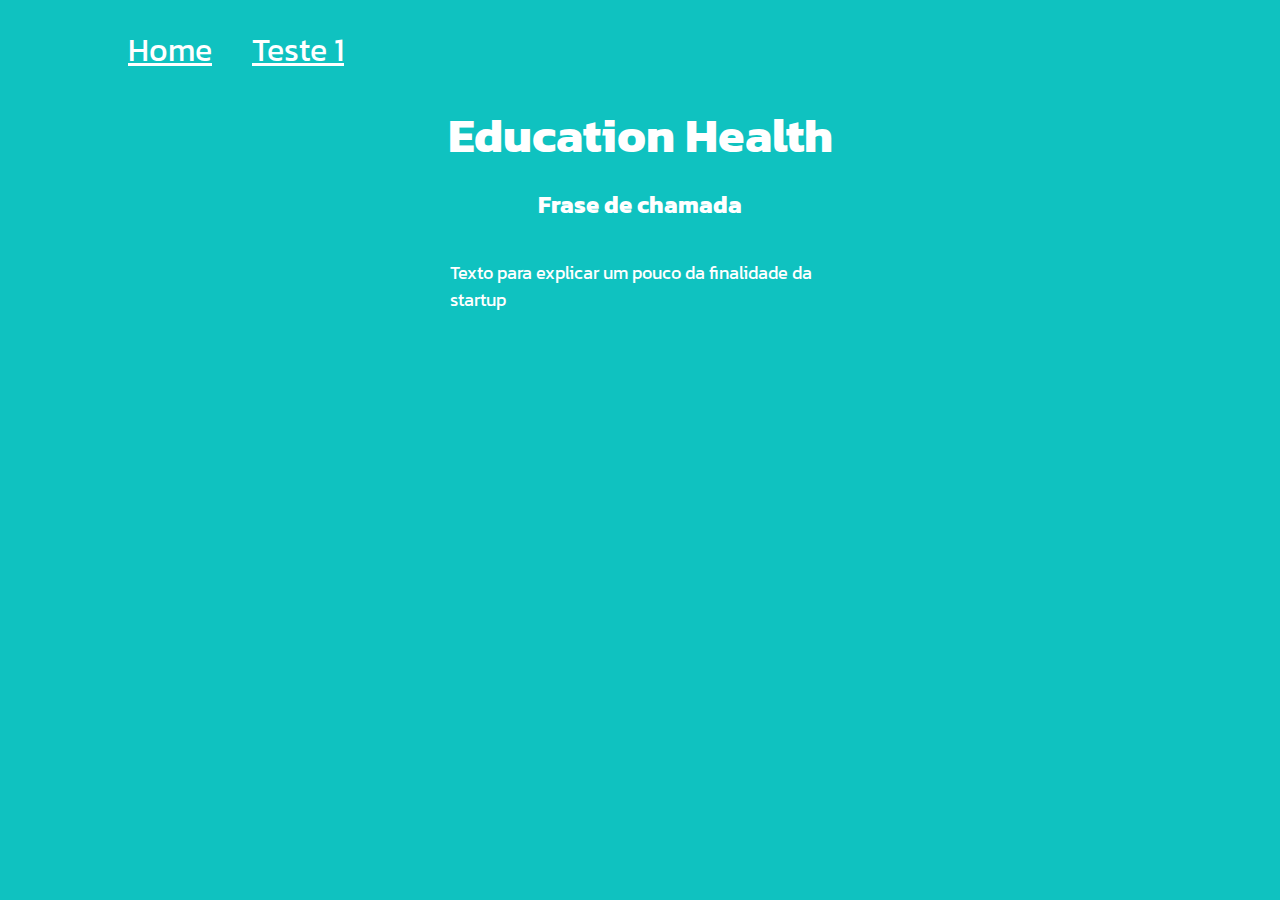
==== index.html @ 19575ce1 "Pending changes exported from your codespace" ====
<!DOCTYPE html>
<html lang="pt-br">
<head>
    <meta charset="UTF-8">
    <meta http-equiv="X-UA-Compatible" content="IE=edge">
    <meta name="viewport" content="width=device-width, initial-scale=1.0">
    <title>Education Health</title>
    <link rel="stylesheet" href ="./styles/style.css">
</head>
<body>
    <header class="cabecalho">
        <nav class="cabecalho__menu">
            <a class="cabecalho__menu__link" href="index.html">
                Home
            </a>
            <a class="cabecalho__menu__link" href="pagina2.html">
                Teste 1
            </a>
        </nav>

    </header>
    <main class="apresentacao">
        <section class="apresentacao__conteudo">
            <h1 class="apresentacao__conteudo__titulo">
                Education Health
            </h1>
            <h2 class="apresentacao__conteudo__sub">
                Frase de chamada
            </h2>
            <p class="textos">
                Texto para explicar um pouco da finalidade da startup
            </p>
        </section>
    </main>
</body>
</html>
---- styles/style.css ----
@import url('https://fonts.googleapis.com/css2?family=Kanit&display=swap');


:root {
    --cor-primaria: #0FC2C0;
    --cor-secundaria: #0CABA8;
    --cor-terciaria: #FFFFFF;

    --font-principal:'Kanit', sans-serif;
}

* {
    margin: 0;
    padding: 0;

}

body {
    background-color: var(--cor-primaria);
    box-sizing: border-box;

}

.cabecalho {
    padding: 2% 0% 0% 10%;
}

.cabecalho__menu{
    display:flex;
    gap: 2.5em;

}
.cabecalho__menu__link{
    color: var(--cor-terciaria);
    font-family: var(--font-principal);
    font-size: 2rem;
    font-weight: 400;
}

.titulo-destaque{
    color: var(--cor-terciaria)
}

.apresentacao{
    padding: 2% 10%;
    display: flex;
    align-items:center;
    gap: 5.1em;
    justify-content: center;
}

.apresentacao__conteudo{
    display: flex;
    flex-direction: column;
    gap: 1em;
}

.apresentacao__conteudo__titulo{
    font-size: 3rem;
    font-family: var(--font-principal);
    color: #FFFFFF;
    text-align: center;
}
.apresentacao__conteudo__sub{
    font-size: 1.5rem;
    font-family: var(--font-principal);
    color: #FFFFFF;
    text-align:center;
    
}

.textos{
    padding: 5%;
    font-family: var(--font-principal);
    color: var(--cor-terciaria);
    font-size: large;
}
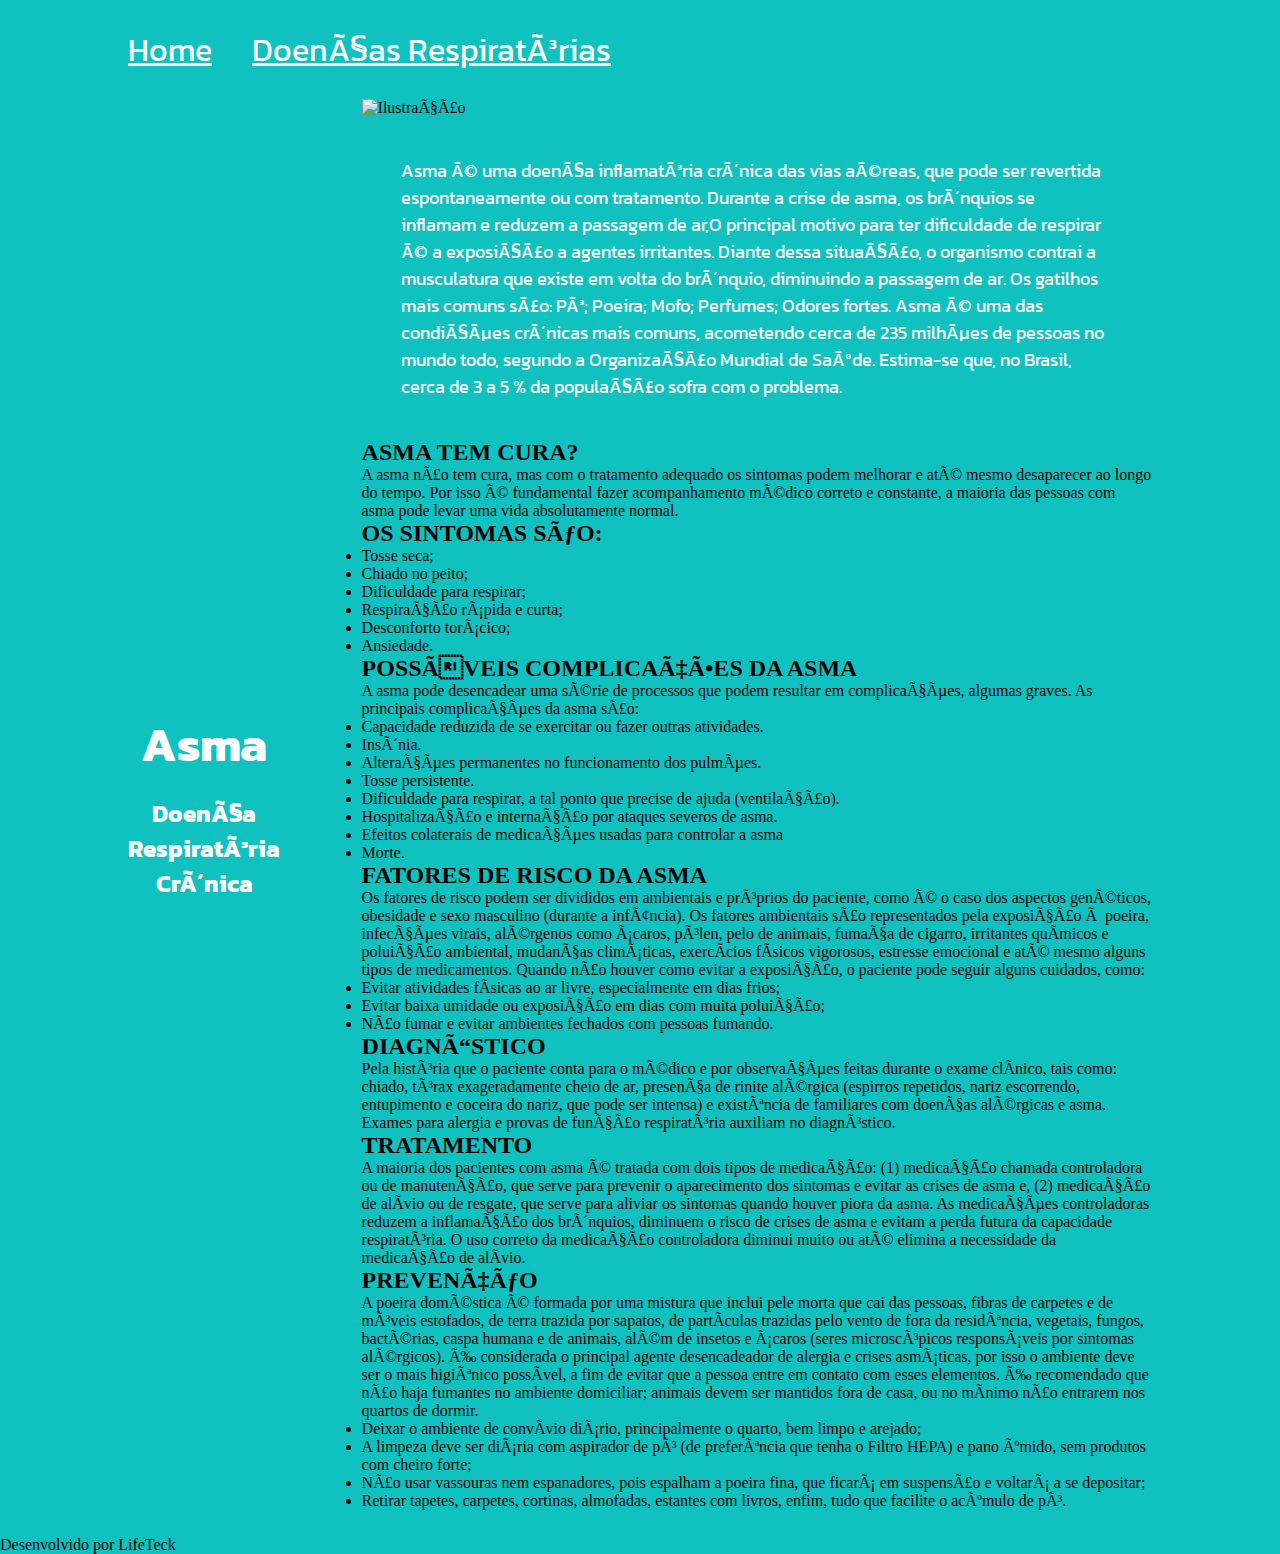
==== commit 66ab3916: "Update index.html" ====
--- a/index.html
+++ b/index.html
@@ -1,11 +1,12 @@
 <!DOCTYPE html>
-<html lang="pt-br">
+<html lang="pt-br>
 <head>
     <meta charset="UTF-8">
     <meta http-equiv="X-UA-Compatible" content="IE=edge">
     <meta name="viewport" content="width=device-width, initial-scale=1.0">
-    <title>Education Health</title>
-    <link rel="stylesheet" href ="./styles/style.css">
+    <title>Asma</title>
+    <link rel="icon" type="image/x-icon" href="./assets/logo favicon.png"">
+    <link rel="stylesheet" href="./styles/style.css">
 </head>
 <body>
     <header class="cabecalho">
@@ -14,7 +15,7 @@
                 Home
             </a>
             <a class="cabecalho__menu__link" href="pagina2.html">
-                Teste 1
+                Doenças Respiratórias
             </a>
         </nav>
 
@@ -22,15 +23,111 @@
     <main class="apresentacao">
         <section class="apresentacao__conteudo">
             <h1 class="apresentacao__conteudo__titulo">
-                Education Health
+                Asma
             </h1>
             <h2 class="apresentacao__conteudo__sub">
-                Frase de chamada
+                Doença Respiratória Crônica
             </h2>
+
+        </section>
+        <div class="imagem-texto">
+            <figure class="imagem-ilustracao">
+                <img src="./assets/asmalogostart.png" alt="Ilustração">
+            </figure>
             <p class="textos">
-                Texto para explicar um pouco da finalidade da startup
+                Asma é uma doença inflamatória crônica das vias aéreas, que pode ser revertida espontaneamente ou com tratamento. Durante a crise de asma, os brônquios se inflamam e reduzem a passagem de ar,O principal motivo para ter dificuldade de respirar é a exposição a agentes irritantes. Diante dessa situação, o organismo contrai a musculatura que existe em volta do brônquio, diminuindo a passagem de ar. Os gatilhos mais comuns são:
+                Pó;
+                Poeira;
+                Mofo;
+                Perfumes;
+                Odores fortes.
+                Asma é uma das condições crônicas mais comuns, acometendo cerca de 235 milhões de pessoas no mundo todo, segundo a Organização Mundial de Saúde. Estima-se que, no Brasil, cerca de 3 a 5 % da população sofra com o problema.
             </p>
-        </section>
+            <div class="metade-lado">
+                <section class="pergunta-resposta">
+                    <h2 class="pergunta">
+                        ASMA TEM CURA?
+                    </h2>
+                    <p class="resposta">
+                        A asma não tem cura, mas com o tratamento adequado os sintomas podem melhorar e até mesmo desaparecer ao longo do tempo. Por isso é fundamental fazer acompanhamento médico correto e constante, a maioria das pessoas com asma pode levar uma vida absolutamente normal.
+                    </p>
+                </section>
+                <section class="pergunta-resposta">
+                    <h2 class="pergunta">
+                        OS SINTOMAS SÃO:
+                    </h2>
+                    <ul class="lista-sintomas">
+                        <li>Tosse seca;</li>
+                        <li>Chiado no peito;</li>
+                        <li>Dificuldade para respirar;</li>
+                        <li>Respiração rápida e curta;</li>
+                        <li>Desconforto torácico;</li>
+                        <li>Ansiedade.</li>
+                        </ul>
+                </section>
+            </div>
+            <div class="metade-explicacao">
+                <section class="pergunta-resposta">
+                    <h2 class="pergunta">
+                        POSSÍVEIS COMPLICAÇÕES DA ASMA
+                    </h2>
+                    <p class="resposta">
+                        A asma pode desencadear uma série de processos que podem resultar em complicações, algumas graves. As principais complicações da asma são:
+                    </p>
+                    <ul class="lista-explicacao">
+                        <li>Capacidade reduzida de se exercitar ou fazer outras atividades.</li>
+                        <li>Insônia.</li>
+                        <li>Alterações permanentes no funcionamento dos pulmões.</li>
+                        <li>Tosse persistente.</li>
+                        <li>Dificuldade para respirar, a tal ponto que precise de ajuda (ventilação).</li>
+                        <li>Hospitalização e internação por ataques severos de asma.</li>
+                        <li>Efeitos colaterais de medicações usadas para controlar a asma</li>
+                        <li>Morte.</li>
+                    </ul>
+                    <section class="pergunta-resposta">
+                        <h2 class="pergunta">
+                            FATORES DE RISCO DA ASMA
+                        </h2>
+                        <p class="resposta">
+                            Os fatores de risco podem ser divididos em ambientais e próprios do paciente, como é o caso dos aspectos genéticos, obesidade e sexo masculino (durante a infância). Os fatores ambientais são representados pela exposição à poeira, infecções virais, alérgenos como ácaros, pólen, pelo de animais, fumaça de cigarro, irritantes químicos e poluição ambiental, mudanças climáticas, exercícios físicos vigorosos, estresse emocional e até mesmo alguns tipos de medicamentos. Quando não houver como evitar a exposição, o paciente pode seguir alguns cuidados, como:
+                        </p>
+                        <ul class="lista-explicacao">
+                            <li>Evitar atividades físicas ao ar livre, especialmente em dias frios;</li>
+                            <li>Evitar baixa umidade ou exposição em dias com muita poluição;</li>
+                            <li>Não fumar e evitar ambientes fechados com pessoas fumando.</li>
+                        </ul>
+                        <h2 class="pergunta">
+                            DIAGNÓSTICO
+                        </h2>
+                        <p class="resposta">
+                            Pela história que o paciente conta para o médico e por observações feitas durante o exame clínico, tais como: chiado, tórax exageradamente cheio de ar, presença de rinite alérgica (espirros repetidos, nariz escorrendo, entupimento e coceira do nariz, que pode ser intensa) e existência de familiares com doenças alérgicas e asma. Exames para alergia e provas de função respiratória auxiliam no diagnóstico.
+                        </p>
+                        <h2 class="pergunta">
+                            TRATAMENTO
+                        </h2>
+                        <p class="resposta">
+                            A maioria dos pacientes com asma é tratada com dois tipos de medicação: (1) medicação chamada controladora ou de manutenção, que serve para prevenir o aparecimento dos sintomas e evitar as crises de asma e, (2) medicação de alívio ou de resgate, que serve para aliviar os sintomas quando houver piora da asma. As medicações controladoras reduzem a inflamação dos brônquios, diminuem o risco de crises de asma e evitam a perda futura da  capacidade respiratória. O uso correto da medicação controladora diminui muito ou até elimina a necessidade da medicação de alívio.
+                        </p>
+                        <h2 class="pergunta">
+                            PREVENÇÃO
+                        </h2>
+                        <p class="resposta">
+                            A poeira doméstica é formada por uma mistura que inclui pele morta que cai das pessoas, fibras de carpetes e de móveis estofados, de terra trazida por sapatos, de partículas trazidas pelo vento de fora da residência, vegetais, fungos, bactérias, caspa humana e de animais, além de insetos e ácaros (seres microscópicos responsáveis por sintomas alérgicos). É considerada o principal agente desencadeador de alergia e crises asmáticas, por isso o ambiente deve ser o mais higiênico possível, a fim de evitar que a pessoa entre em contato com esses elementos. É recomendado que não haja fumantes no ambiente domiciliar; animais devem ser mantidos fora de casa, ou no mínimo não entrarem nos quartos de dormir.
+                        </p>
+                        <ul class="lista-explicacao">
+                            <li>Deixar o ambiente de convívio diário, principalmente o quarto, bem limpo e arejado;</li>
+                            <li>A limpeza deve ser diária com aspirador de pó (de preferência que tenha o Filtro HEPA) e pano úmido, sem produtos com cheiro forte;</li>
+                            <li>Não usar vassouras nem espanadores, pois espalham a poeira fina, que ficará em suspensão e voltará a se depositar;</li>
+                            <li>Retirar tapetes, carpetes, cortinas, almofadas, estantes com livros, enfim, tudo que facilite o acúmulo de pó.</li>
+                        </ul>
+                    </section>
+                </section>
+            </div>
+
+        </div>
     </main>
+    <footer class="rodape">
+        <p>Desenvolvido por LifeTeck</p>
+    </footer>
 </body>
-</html>+</html>
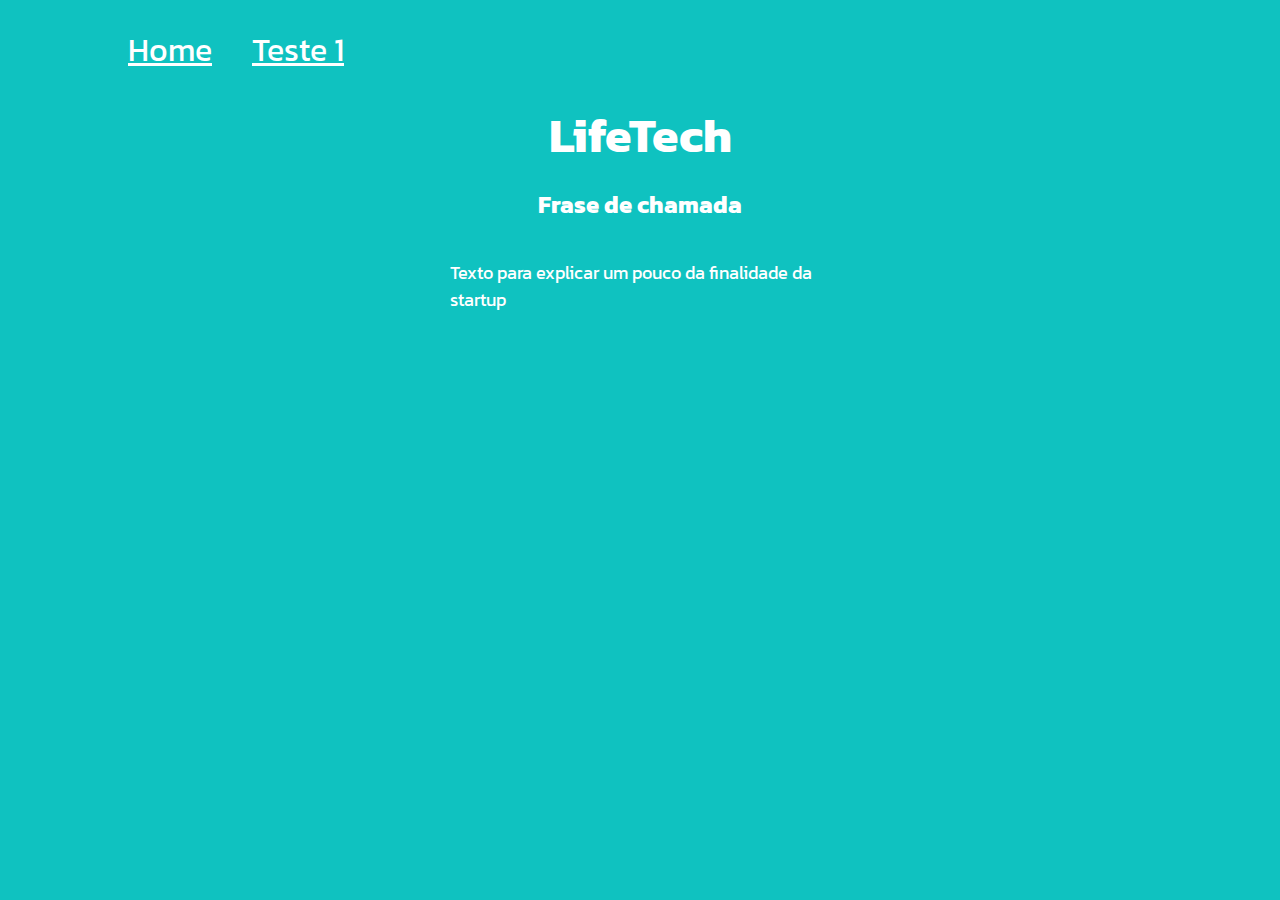
==== commit ef157fb2: "Update index.html" ====
--- a/index.html
+++ b/index.html
@@ -1,12 +1,12 @@
 <!DOCTYPE html>
-<html lang="pt-br>
+<html lang="pt-br">
 <head>
     <meta charset="UTF-8">
     <meta http-equiv="X-UA-Compatible" content="IE=edge">
     <meta name="viewport" content="width=device-width, initial-scale=1.0">
-    <title>Asma</title>
-    <link rel="icon" type="image/x-icon" href="./assets/logo favicon.png"">
-    <link rel="stylesheet" href="./styles/style.css">
+    <title>Life Teck</title>
+    <link rel="icon" type="image/x-icon" href="./assets/logo favicon.png">
+    <link rel="stylesheet" href ="./styles/style.css">
 </head>
 <body>
     <header class="cabecalho">
@@ -15,7 +15,7 @@
                 Home
             </a>
             <a class="cabecalho__menu__link" href="pagina2.html">
-                Doenças Respiratórias
+                Teste 1
             </a>
         </nav>
 
@@ -23,111 +23,15 @@
     <main class="apresentacao">
         <section class="apresentacao__conteudo">
             <h1 class="apresentacao__conteudo__titulo">
-                Asma
+                LifeTech
             </h1>
             <h2 class="apresentacao__conteudo__sub">
-                Doença Respiratória Crônica
+                Frase de chamada
             </h2>
-
+            <p class="textos">
+                Texto para explicar um pouco da finalidade da startup
+            </p>
         </section>
-        <div class="imagem-texto">
-            <figure class="imagem-ilustracao">
-                <img src="./assets/asmalogostart.png" alt="Ilustração">
-            </figure>
-            <p class="textos">
-                Asma é uma doença inflamatória crônica das vias aéreas, que pode ser revertida espontaneamente ou com tratamento. Durante a crise de asma, os brônquios se inflamam e reduzem a passagem de ar,O principal motivo para ter dificuldade de respirar é a exposição a agentes irritantes. Diante dessa situação, o organismo contrai a musculatura que existe em volta do brônquio, diminuindo a passagem de ar. Os gatilhos mais comuns são:
-                Pó;
-                Poeira;
-                Mofo;
-                Perfumes;
-                Odores fortes.
-                Asma é uma das condições crônicas mais comuns, acometendo cerca de 235 milhões de pessoas no mundo todo, segundo a Organização Mundial de Saúde. Estima-se que, no Brasil, cerca de 3 a 5 % da população sofra com o problema.
-            </p>
-            <div class="metade-lado">
-                <section class="pergunta-resposta">
-                    <h2 class="pergunta">
-                        ASMA TEM CURA?
-                    </h2>
-                    <p class="resposta">
-                        A asma não tem cura, mas com o tratamento adequado os sintomas podem melhorar e até mesmo desaparecer ao longo do tempo. Por isso é fundamental fazer acompanhamento médico correto e constante, a maioria das pessoas com asma pode levar uma vida absolutamente normal.
-                    </p>
-                </section>
-                <section class="pergunta-resposta">
-                    <h2 class="pergunta">
-                        OS SINTOMAS SÃO:
-                    </h2>
-                    <ul class="lista-sintomas">
-                        <li>Tosse seca;</li>
-                        <li>Chiado no peito;</li>
-                        <li>Dificuldade para respirar;</li>
-                        <li>Respiração rápida e curta;</li>
-                        <li>Desconforto torácico;</li>
-                        <li>Ansiedade.</li>
-                        </ul>
-                </section>
-            </div>
-            <div class="metade-explicacao">
-                <section class="pergunta-resposta">
-                    <h2 class="pergunta">
-                        POSSÍVEIS COMPLICAÇÕES DA ASMA
-                    </h2>
-                    <p class="resposta">
-                        A asma pode desencadear uma série de processos que podem resultar em complicações, algumas graves. As principais complicações da asma são:
-                    </p>
-                    <ul class="lista-explicacao">
-                        <li>Capacidade reduzida de se exercitar ou fazer outras atividades.</li>
-                        <li>Insônia.</li>
-                        <li>Alterações permanentes no funcionamento dos pulmões.</li>
-                        <li>Tosse persistente.</li>
-                        <li>Dificuldade para respirar, a tal ponto que precise de ajuda (ventilação).</li>
-                        <li>Hospitalização e internação por ataques severos de asma.</li>
-                        <li>Efeitos colaterais de medicações usadas para controlar a asma</li>
-                        <li>Morte.</li>
-                    </ul>
-                    <section class="pergunta-resposta">
-                        <h2 class="pergunta">
-                            FATORES DE RISCO DA ASMA
-                        </h2>
-                        <p class="resposta">
-                            Os fatores de risco podem ser divididos em ambientais e próprios do paciente, como é o caso dos aspectos genéticos, obesidade e sexo masculino (durante a infância). Os fatores ambientais são representados pela exposição à poeira, infecções virais, alérgenos como ácaros, pólen, pelo de animais, fumaça de cigarro, irritantes químicos e poluição ambiental, mudanças climáticas, exercícios físicos vigorosos, estresse emocional e até mesmo alguns tipos de medicamentos. Quando não houver como evitar a exposição, o paciente pode seguir alguns cuidados, como:
-                        </p>
-                        <ul class="lista-explicacao">
-                            <li>Evitar atividades físicas ao ar livre, especialmente em dias frios;</li>
-                            <li>Evitar baixa umidade ou exposição em dias com muita poluição;</li>
-                            <li>Não fumar e evitar ambientes fechados com pessoas fumando.</li>
-                        </ul>
-                        <h2 class="pergunta">
-                            DIAGNÓSTICO
-                        </h2>
-                        <p class="resposta">
-                            Pela história que o paciente conta para o médico e por observações feitas durante o exame clínico, tais como: chiado, tórax exageradamente cheio de ar, presença de rinite alérgica (espirros repetidos, nariz escorrendo, entupimento e coceira do nariz, que pode ser intensa) e existência de familiares com doenças alérgicas e asma. Exames para alergia e provas de função respiratória auxiliam no diagnóstico.
-                        </p>
-                        <h2 class="pergunta">
-                            TRATAMENTO
-                        </h2>
-                        <p class="resposta">
-                            A maioria dos pacientes com asma é tratada com dois tipos de medicação: (1) medicação chamada controladora ou de manutenção, que serve para prevenir o aparecimento dos sintomas e evitar as crises de asma e, (2) medicação de alívio ou de resgate, que serve para aliviar os sintomas quando houver piora da asma. As medicações controladoras reduzem a inflamação dos brônquios, diminuem o risco de crises de asma e evitam a perda futura da  capacidade respiratória. O uso correto da medicação controladora diminui muito ou até elimina a necessidade da medicação de alívio.
-                        </p>
-                        <h2 class="pergunta">
-                            PREVENÇÃO
-                        </h2>
-                        <p class="resposta">
-                            A poeira doméstica é formada por uma mistura que inclui pele morta que cai das pessoas, fibras de carpetes e de móveis estofados, de terra trazida por sapatos, de partículas trazidas pelo vento de fora da residência, vegetais, fungos, bactérias, caspa humana e de animais, além de insetos e ácaros (seres microscópicos responsáveis por sintomas alérgicos). É considerada o principal agente desencadeador de alergia e crises asmáticas, por isso o ambiente deve ser o mais higiênico possível, a fim de evitar que a pessoa entre em contato com esses elementos. É recomendado que não haja fumantes no ambiente domiciliar; animais devem ser mantidos fora de casa, ou no mínimo não entrarem nos quartos de dormir.
-                        </p>
-                        <ul class="lista-explicacao">
-                            <li>Deixar o ambiente de convívio diário, principalmente o quarto, bem limpo e arejado;</li>
-                            <li>A limpeza deve ser diária com aspirador de pó (de preferência que tenha o Filtro HEPA) e pano úmido, sem produtos com cheiro forte;</li>
-                            <li>Não usar vassouras nem espanadores, pois espalham a poeira fina, que ficará em suspensão e voltará a se depositar;</li>
-                            <li>Retirar tapetes, carpetes, cortinas, almofadas, estantes com livros, enfim, tudo que facilite o acúmulo de pó.</li>
-                        </ul>
-                    </section>
-                </section>
-            </div>
-
-        </div>
     </main>
-    <footer class="rodape">
-        <p>Desenvolvido por LifeTeck</p>
-    </footer>
 </body>
 </html>
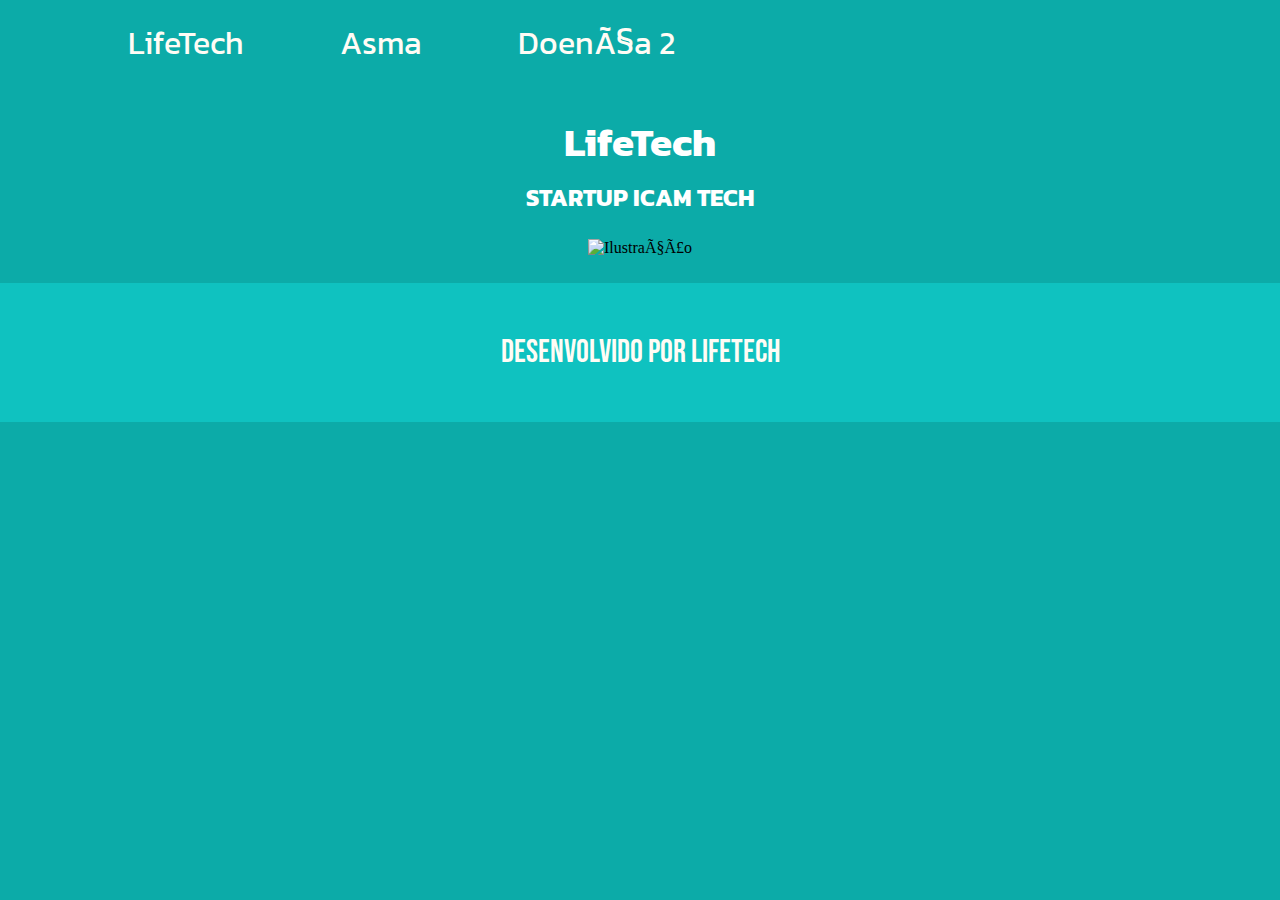
==== commit 53322a63: "Update index.html" ====
--- a/index.html
+++ b/index.html
@@ -1,22 +1,23 @@
 <!DOCTYPE html>
-<html lang="pt-br">
+<html lang="pt-br>
 <head>
     <meta charset="UTF-8">
     <meta http-equiv="X-UA-Compatible" content="IE=edge">
     <meta name="viewport" content="width=device-width, initial-scale=1.0">
-    <title>Life Teck</title>
-    <link rel="icon" type="image/x-icon" href="./assets/logo favicon.png">
-    <link rel="stylesheet" href ="./styles/style.css">
+    <title>LifeTech</title>
+    <link rel="stylesheet" href="./styles/style.css">
+    <Link rel="icon" href="./assets/logo favicon.png">
 </head>
 <body>
     <header class="cabecalho">
         <nav class="cabecalho__menu">
             <a class="cabecalho__menu__link" href="index.html">
-                Home
+                LifeTech
             </a>
             <a class="cabecalho__menu__link" href="pagina2.html">
-                Teste 1
+                Asma
             </a>
+            <a class="cabecalho__menu__link" href="pagina3.html">Doença 2</a>
         </nav>
 
     </header>
@@ -26,12 +27,17 @@
                 LifeTech
             </h1>
             <h2 class="apresentacao__conteudo__sub">
-                Frase de chamada
+                STARTUP ICAM TECH
             </h2>
-            <p class="textos">
-                Texto para explicar um pouco da finalidade da startup
-            </p>
+
         </section>
+        <div class="imagem-texto">
+            <figure class="imagem-ilustracao">
+                <img src="./assets/logo_STRAT_HOME.png" alt="Ilustração">
+            </figure>
     </main>
+    <footer class="rodape">
+        <p>Desenvolvido por LifeTech</p>
+    </footer>
 </body>
 </html>
--- a/styles/style.css
+++ b/styles/style.css
@@ -1,12 +1,12 @@
-@import url('https://fonts.googleapis.com/css2?family=Kanit&display=swap');
-
+@import url('https://fonts.googleapis.com/css2?family=Bebas+Neue&family=Kanit&display=swap');
 
 :root {
     --cor-primaria: #0FC2C0;
     --cor-secundaria: #0CABA8;
-    --cor-terciaria: #FFFFFF;
+    --cor-terciaria: #FFFCF5;
 
     --font-principal:'Kanit', sans-serif;
+    --font-secundaria:'Bebas Neue', sans-serif;
 }
 
 * {
@@ -16,18 +16,22 @@
 }
 
 body {
-    background-color: var(--cor-primaria);
+    background-color: var(--cor-secundaria);
     box-sizing: border-box;
 
 }
 
 .cabecalho {
-    padding: 2% 0% 0% 10%;
+    background-color: var(--cor-secundaria);
+
+    padding: 1.5% 0% 1.5% 10%;
 }
 
 .cabecalho__menu{
     display:flex;
-    gap: 2.5em;
+    flex-direction: row;
+    justify-content:left;
+    gap: 6em;
 
 }
 .cabecalho__menu__link{
@@ -35,6 +39,7 @@
     font-family: var(--font-principal);
     font-size: 2rem;
     font-weight: 400;
+    text-decoration: none;
 }
 
 .titulo-destaque{
@@ -45,18 +50,19 @@
     padding: 2% 10%;
     display: flex;
     align-items:center;
-    gap: 5.1em;
+    gap: 1.5em;
     justify-content: center;
+    flex-direction: column;
 }
 
 .apresentacao__conteudo{
     display: flex;
     flex-direction: column;
-    gap: 1em;
+    gap: 0.5em;
 }
 
 .apresentacao__conteudo__titulo{
-    font-size: 3rem;
+    font-size: 2.5rem;
     font-family: var(--font-principal);
     color: #FFFFFF;
     text-align: center;
@@ -70,8 +76,99 @@
 }
 
 .textos{
-    padding: 5%;
+    padding: 2%;
+    font-family: var(--font-principal);
+    color: var(--cor-terciaria);
+    font-size: 1.25rem;
+}
+
+.imagem-texto{
+    display:grid;
+    align-items: center;
+    justify-content:center;
+
+}
+
+.imagem-ilustracao{
+    text-align: center;
+    width: auto;
+    height:auto;
+}
+
+.sintomas{
+    background-color: var(--cor-primaria);
+    display: flex;
+    flex-direction: column;
+    text-align: center;
+    justify-content: center;
+    padding: 2%;
+    font-family: var(--font-principal);
+    color: var(--cor-terciaria);
+}
+
+.lista-sintomas{
+    padding-left: 45%;
+    color: var(--cor-terciaria);
+    font-family: var(--font-principal);
+    font-size: 1.25rem;
+}
+
+.metade-lado{
+    height: auto;
+    padding: 1em;
+    width:  100%;
+    display:flex;
+    flex-direction:column;
+    justify-content:center;
+    gap: 1em;
+}
+
+.pergunta{
+    background-color: var(--cor-primaria);
+    text-align: center;
+    color: var(--cor-terciaria);
+    font-family: var(--font-principal);
+
+}
+
+.resposta{
     font-family: var(--font-principal);
     color: var(--cor-terciaria);
     font-size: large;
-}+    text-align:justify;
+    font-size: 1.25rem;
+}
+
+.pergunta-resposta{
+    width: 100%;
+    display: flex;
+    flex-direction: column;
+    justify-content: center;
+    gap: 1em;
+}
+.metade-explicacao{
+    padding:0%;
+    width:  100%;
+    display:flex;
+    flex-direction:column;
+    justify-content:center;
+    gap: 2em;
+}
+
+.lista-explicacao{
+    padding-left:4%;
+    color: var(--cor-terciaria);
+    font-family: var(--font-principal);
+    font-size: 1.25rem;
+
+}
+
+.rodape {
+    padding: 50px;
+    color: var(--cor-terciaria);
+    background-color: var(--cor-primaria);
+    text-align: center;
+    font-family: var(--font-secundaria);
+    font-size: 2rem;
+    font-weight: 400;
+}
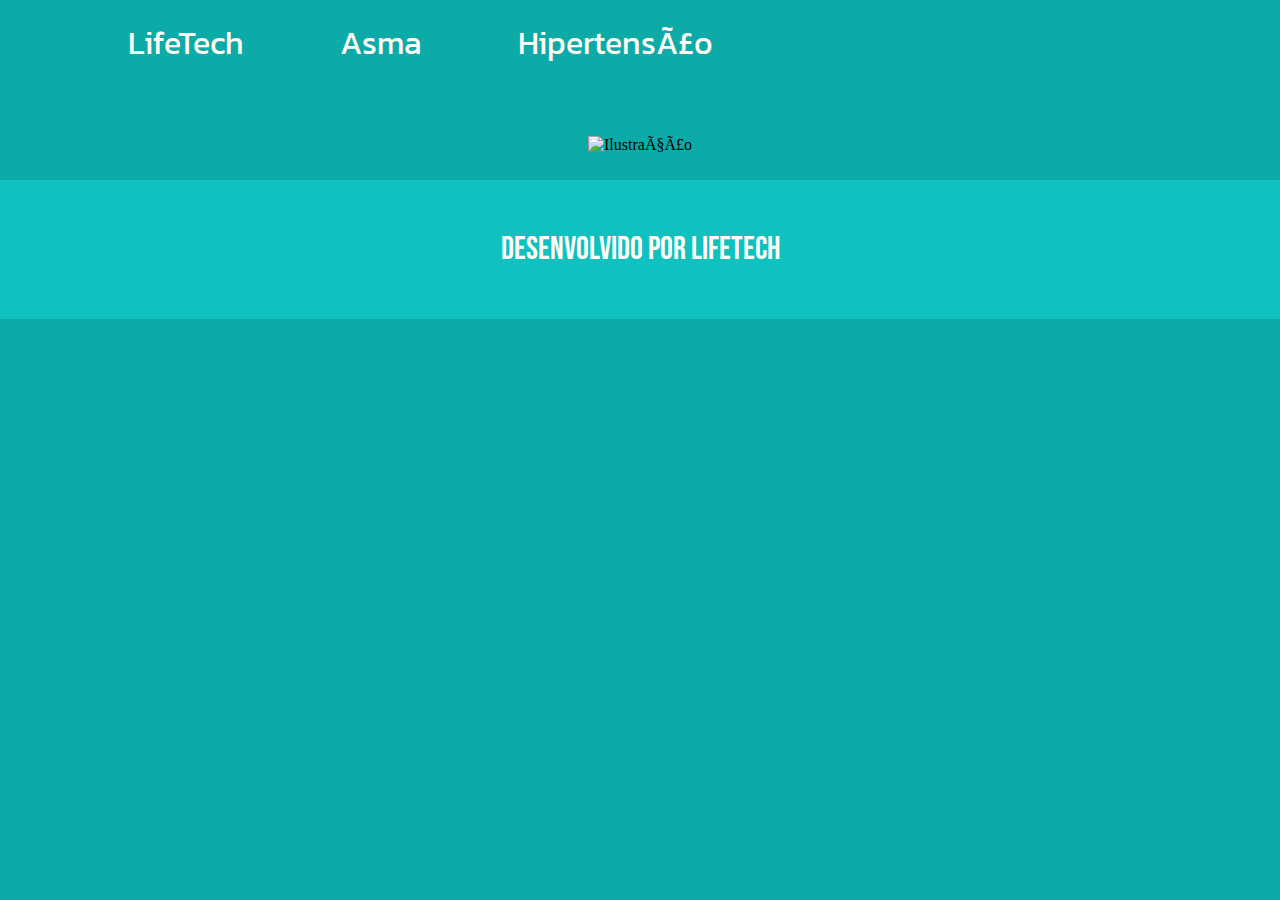
==== commit 08c5a239: "Update index.html" ====
--- a/index.html
+++ b/index.html
@@ -17,23 +17,21 @@
             <a class="cabecalho__menu__link" href="pagina2.html">
                 Asma
             </a>
-            <a class="cabecalho__menu__link" href="pagina3.html">Doença 2</a>
+            <a class="cabecalho__menu__link" href="pagina3.html">
+                Hipertensão
+            </a>
         </nav>
 
     </header>
     <main class="apresentacao">
         <section class="apresentacao__conteudo">
             <h1 class="apresentacao__conteudo__titulo">
-                LifeTech
+                
             </h1>
-            <h2 class="apresentacao__conteudo__sub">
-                STARTUP ICAM TECH
-            </h2>
-
         </section>
         <div class="imagem-texto">
             <figure class="imagem-ilustracao">
-                <img src="./assets/logo_STRAT_HOME.png" alt="Ilustração">
+                <img src="./assets/Logo Startup.png" alt="Ilustração">
             </figure>
     </main>
     <footer class="rodape">
--- a/styles/style.css
+++ b/styles/style.css
@@ -107,7 +107,8 @@
 }
 
 .lista-sintomas{
-    padding-left: 45%;
+    padding-left: 44%;
+    padding-right: 35%;
     color: var(--cor-terciaria);
     font-family: var(--font-principal);
     font-size: 1.25rem;
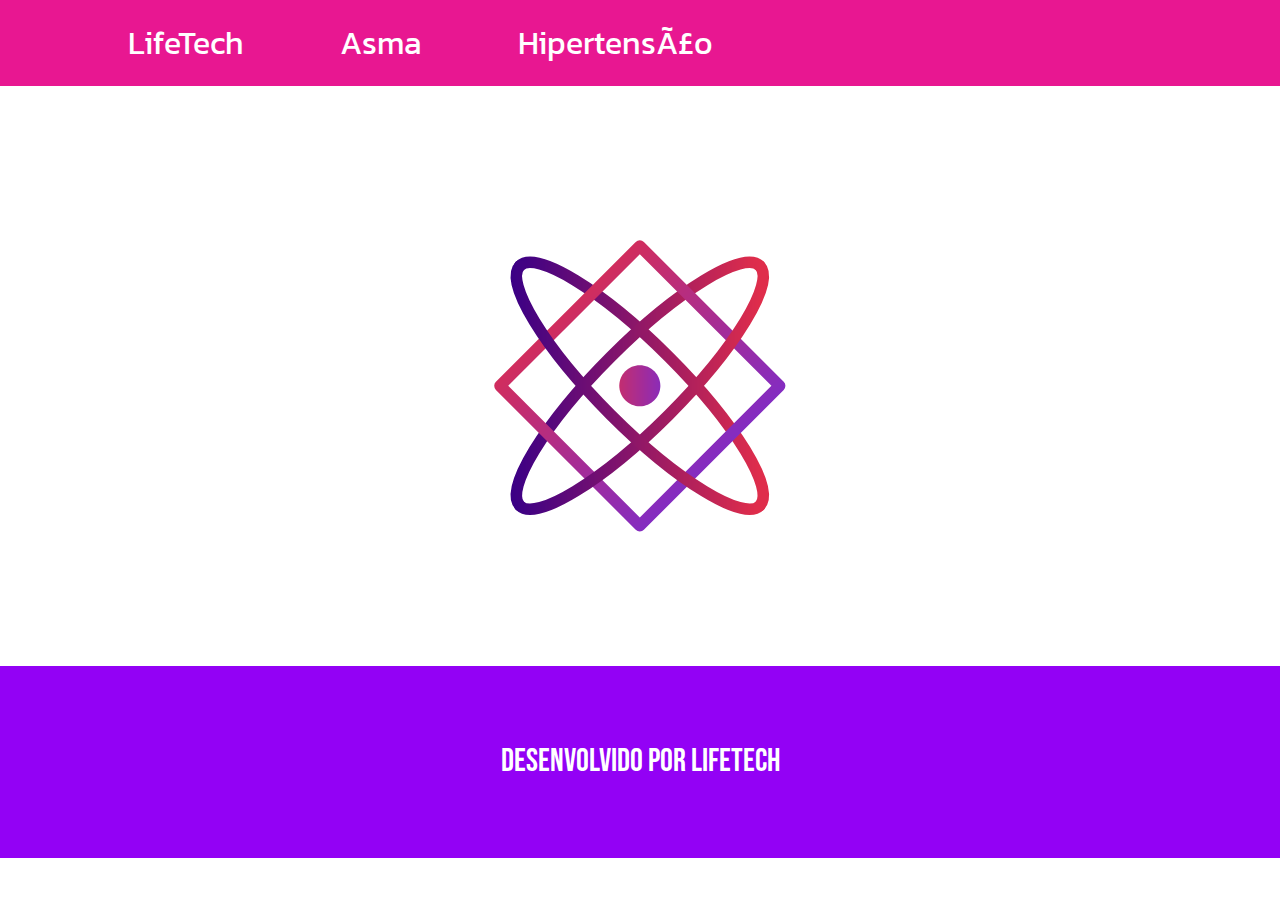
==== commit a48317d6: "Update index.html" ====
--- a/index.html
+++ b/index.html
@@ -6,7 +6,7 @@
     <meta name="viewport" content="width=device-width, initial-scale=1.0">
     <title>LifeTech</title>
     <link rel="stylesheet" href="./styles/style.css">
-    <Link rel="icon" href="./assets/logo favicon.png">
+    <Link rel="icon" href="./assets/logo favicon_def.png">
 </head>
 <body>
     <header class="cabecalho">
@@ -31,7 +31,7 @@
         </section>
         <div class="imagem-texto">
             <figure class="imagem-ilustracao">
-                <img src="./assets/Logo Startup.png" alt="Ilustração">
+                <img src="./assets/logo favicon_def.png" alt="Ilustração">
             </figure>
     </main>
     <footer class="rodape">
--- a/styles/style.css
+++ b/styles/style.css
@@ -1,9 +1,11 @@
 @import url('https://fonts.googleapis.com/css2?family=Bebas+Neue&family=Kanit&display=swap');
 
 :root {
-    --cor-primaria: #0FC2C0;
+    --cor-primaria: #9301F5;
     --cor-secundaria: #0CABA8;
-    --cor-terciaria: #FFFCF5;
+    --cor-terciaria: #FFFFFF;
+    --cor-quaternaria: #E81791;
+    --cor-letra: #000000;
 
     --font-principal:'Kanit', sans-serif;
     --font-secundaria:'Bebas Neue', sans-serif;
@@ -16,13 +18,13 @@
 }
 
 body {
-    background-color: var(--cor-secundaria);
+    background-color: var(--cor-terciaria);
     box-sizing: border-box;
 
 }
 
 .cabecalho {
-    background-color: var(--cor-secundaria);
+    background-color: var(--cor-quaternaria);
 
     padding: 1.5% 0% 1.5% 10%;
 }
@@ -43,7 +45,7 @@
 }
 
 .titulo-destaque{
-    color: var(--cor-terciaria)
+    color: var(--cor-letra)
 }
 
 .apresentacao{
@@ -62,15 +64,16 @@
 }
 
 .apresentacao__conteudo__titulo{
+    padding-top: 25%;
     font-size: 2.5rem;
     font-family: var(--font-principal);
-    color: #FFFFFF;
+    color: var(--cor-letra);
     text-align: center;
 }
 .apresentacao__conteudo__sub{
     font-size: 1.5rem;
     font-family: var(--font-principal);
-    color: #FFFFFF;
+    color: #000000;
     text-align:center;
     
 }
@@ -78,7 +81,7 @@
 .textos{
     padding: 2%;
     font-family: var(--font-principal);
-    color: var(--cor-terciaria);
+    color: var(--cor-letra);
     font-size: 1.25rem;
 }
 
@@ -103,13 +106,13 @@
     justify-content: center;
     padding: 2%;
     font-family: var(--font-principal);
-    color: var(--cor-terciaria);
+    color: var(--cor-letra);
 }
 
 .lista-sintomas{
     padding-left: 44%;
     padding-right: 35%;
-    color: var(--cor-terciaria);
+    color: var(--cor-letra);
     font-family: var(--font-principal);
     font-size: 1.25rem;
 }
@@ -134,7 +137,7 @@
 
 .resposta{
     font-family: var(--font-principal);
-    color: var(--cor-terciaria);
+    color: var(--cor-letra);
     font-size: large;
     text-align:justify;
     font-size: 1.25rem;
@@ -158,14 +161,14 @@
 
 .lista-explicacao{
     padding-left:4%;
-    color: var(--cor-terciaria);
+    color: var(--cor-letra);
     font-family: var(--font-principal);
     font-size: 1.25rem;
 
 }
 
 .rodape {
-    padding: 50px;
+    padding: 6%;
     color: var(--cor-terciaria);
     background-color: var(--cor-primaria);
     text-align: center;
